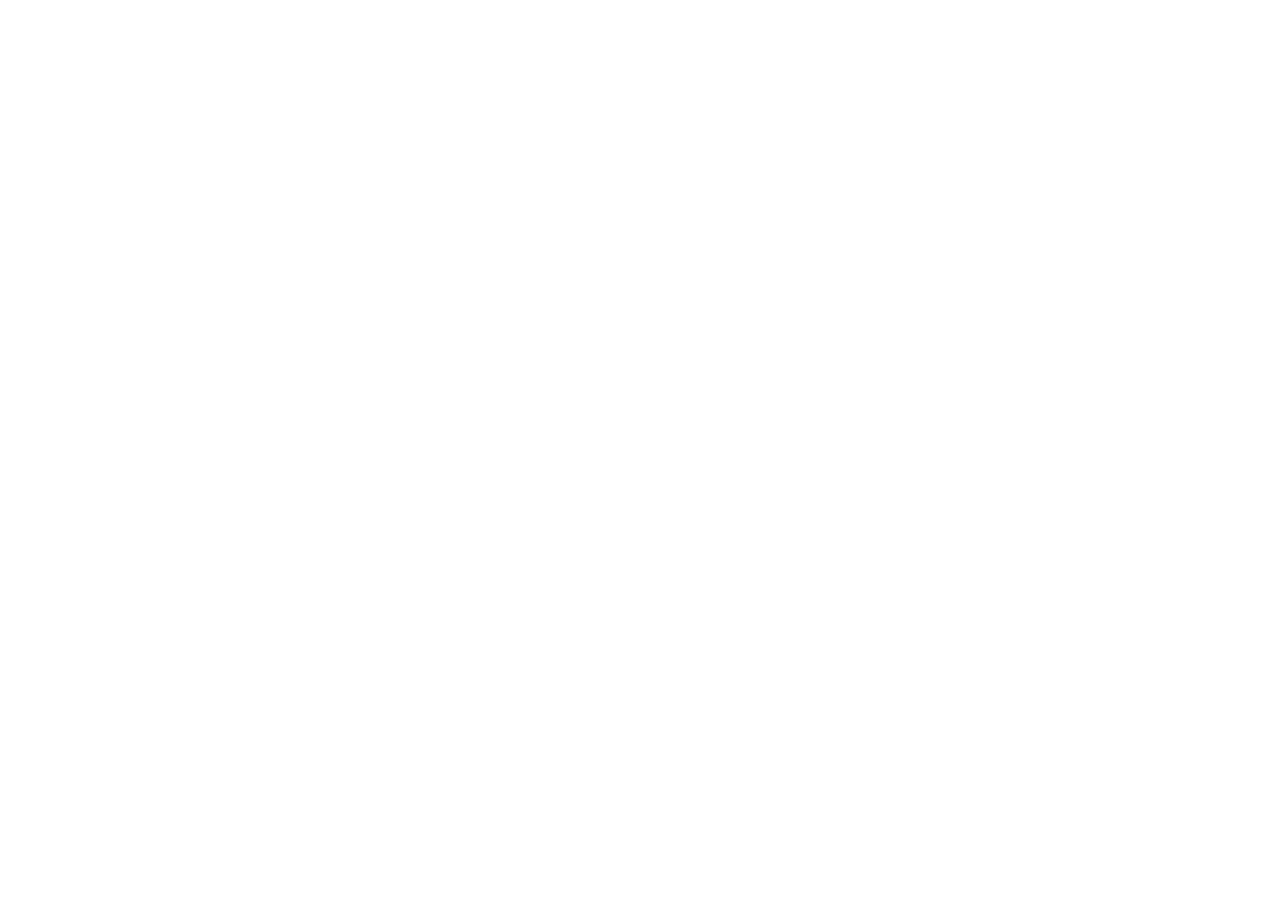
==== trunk/share-a-bike/index.html @ ca7d51c4 "new project" ====
<?xml version="1.0" encoding="UTF-8"?>
<!DOCTYPE html PUBLIC "-//W3C//DTD XHTML 1.1//EN"
	"http://www.w3.org/TR/xhtml11/DTD/xhtml11.dtd">
<html xmlns="http://www.w3.org/1999/xhtml" xml:lang="en">
<head>
	<title>Share-a-Bike</title>
	<link href="stylesheets/style.css" media="screen" rel="stylesheet" type="text/css" />
	<script src="ares.js" type="text/javascript"></script>
</head>
<body>
</body>
</html>
---- trunk/share-a-bike/stylesheets/style.css ----
.kiosk_left_col {
	float: left;
}
.kiosk_right_col {
	float: right;
}

.kiosk_name {
	font-weight: bold;
	font-size: 1em;
}

.kiosk_distance {
	font-size: 1em;
}

.kiosk_address {
	font-size: 0.8em;
}

.kiosk_availability {
	font-size: 0.8em;
	font-weight: bold;
	text-align: right;
}
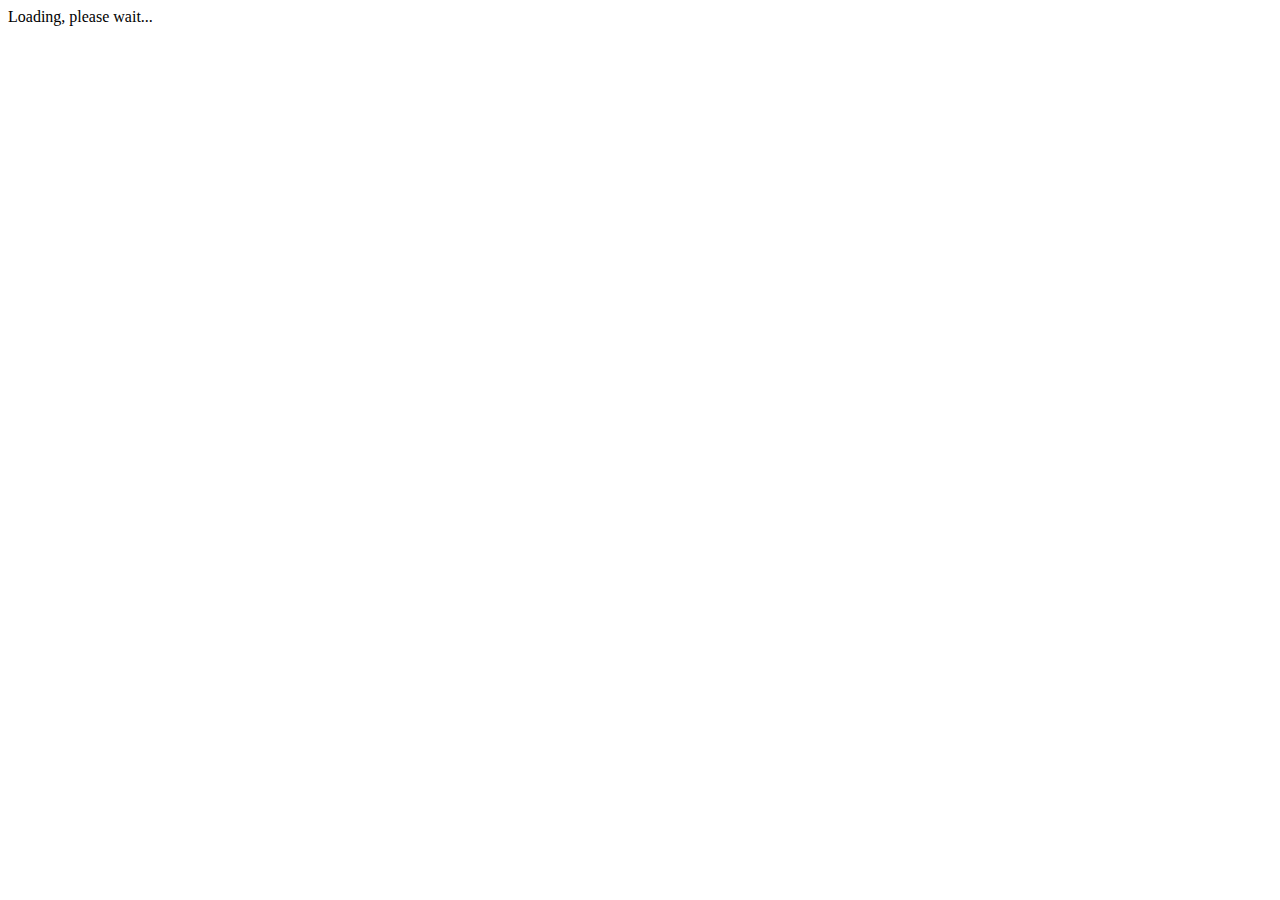
==== commit b76cbb49: "Added help scene" ====
--- a/trunk/share-a-bike/index.html
+++ b/trunk/share-a-bike/index.html
@@ -5,8 +5,10 @@
 <head>
 	<title>Share-a-Bike</title>
 	<link href="stylesheets/style.css" media="screen" rel="stylesheet" type="text/css" />
+	<script src="http://maps.google.com/maps/api/js?sensor=true" type="text/javascript"></script>
 	<script src="ares.js" type="text/javascript"></script>
 </head>
 <body>
+	Loading, please wait...
 </body>
 </html>
--- a/trunk/share-a-bike/stylesheets/style.css
+++ b/trunk/share-a-bike/stylesheets/style.css
@@ -1,25 +1,22 @@
-.kiosk_left_col {
-	float: left;
+.kiosk_container {
+	padding: 5px;
 }
-.kiosk_right_col {
-	float: right;
+.kiosk_name {
+	font-weight: bold;
+	font-size: 22px;
+	width: 100%;
 }
 
-.kiosk_name {
-	font-weight: bold;
-	font-size: 1em;
-}
-
-.kiosk_distance {
-	font-size: 1em;
+.kiosk_stats {
+	font-size: 16px;
+	font-variant: small-caps
+	text-align: center;
+	width: 100%;
 }
 
 .kiosk_address {
-	font-size: 0.8em;
-}
-
-.kiosk_availability {
-	font-size: 0.8em;
-	font-weight: bold;
-	text-align: right;
+	font-size: 16px;
+	width: 100%;
+	color: #616161;
+	font-variant: small-caps;
 }